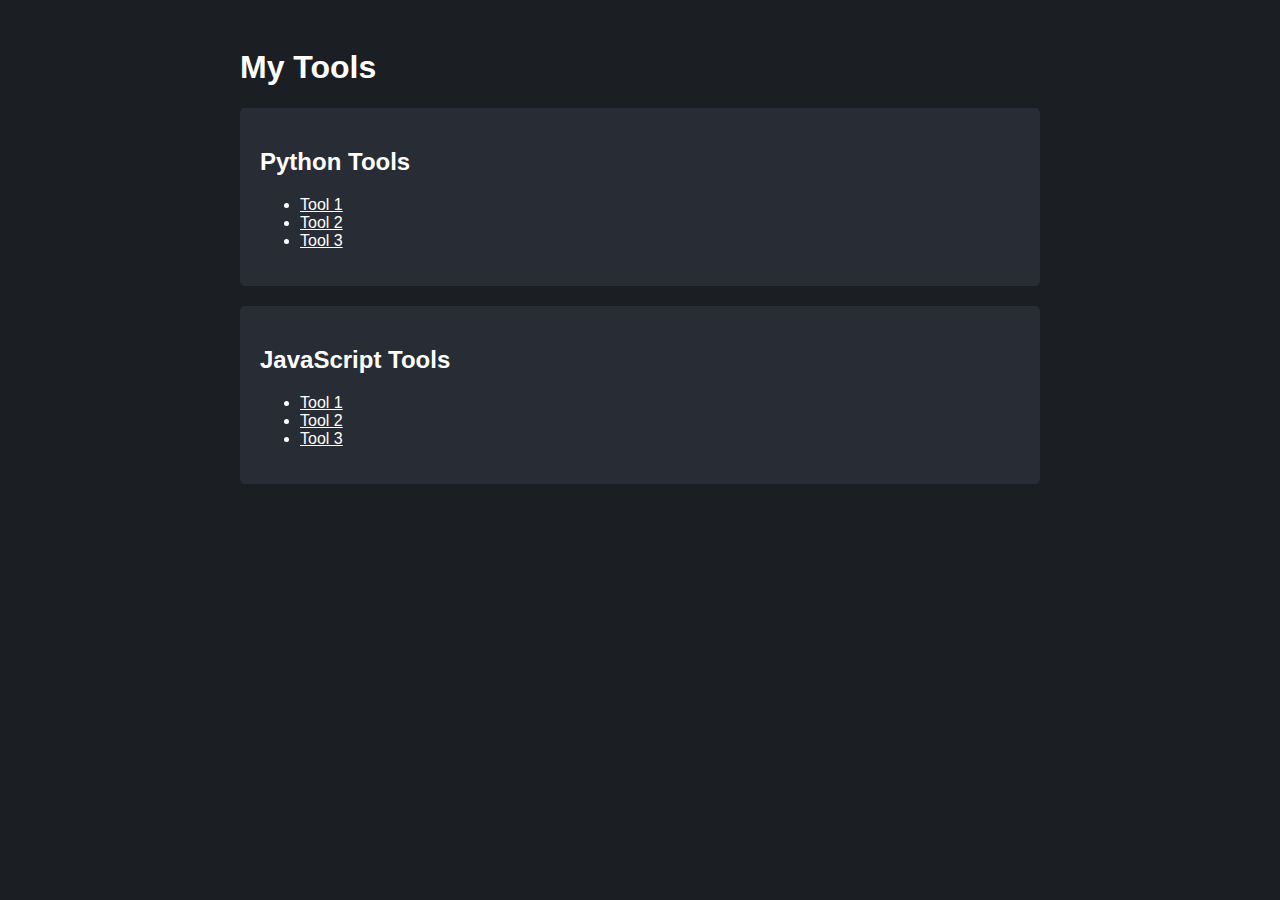
==== index.html @ d0c785a4 "Create index.html" ====
<!DOCTYPE html>
<html lang="en">
<head>
  <meta charset="UTF-8">
  <meta name="viewport" content="width=device-width, initial-scale=1.0">
  <title>My Tools</title>
  <style>
    body {
      background-color: #1b1f24;
      color: #fff;
      font-family: sans-serif;
    }
    h1, h2, h3, h4, h5, h6 {
      color: #fff;
    }
    a {
      color: #fff;
    }
    .container {
      max-width: 800px;
      margin: 0 auto;
      padding: 20px;
    }
    .box {
      background-color: #282c34;
      padding: 20px;
      margin-bottom: 20px;
      border-radius: 5px;
    }
  </style>
</head>
<body>
  <div class="container">
    <h1>My Tools</h1>
    <div class="box">
      <h2>Python Tools</h2>
      <ul>
        <li><a href="#">Tool 1</a></li>
        <li><a href="#">Tool 2</a></li>
        <li><a href="#">Tool 3</a></li>
      </ul>
    </div>
    <div class="box">
      <h2>JavaScript Tools</h2>
      <ul>
        <li><a href="#">Tool 1</a></li>
        <li><a href="#">Tool 2</a></li>
        <li><a href="#">Tool 3</a></li>
      </ul>
    </div>
  </div>
</body>
</html>
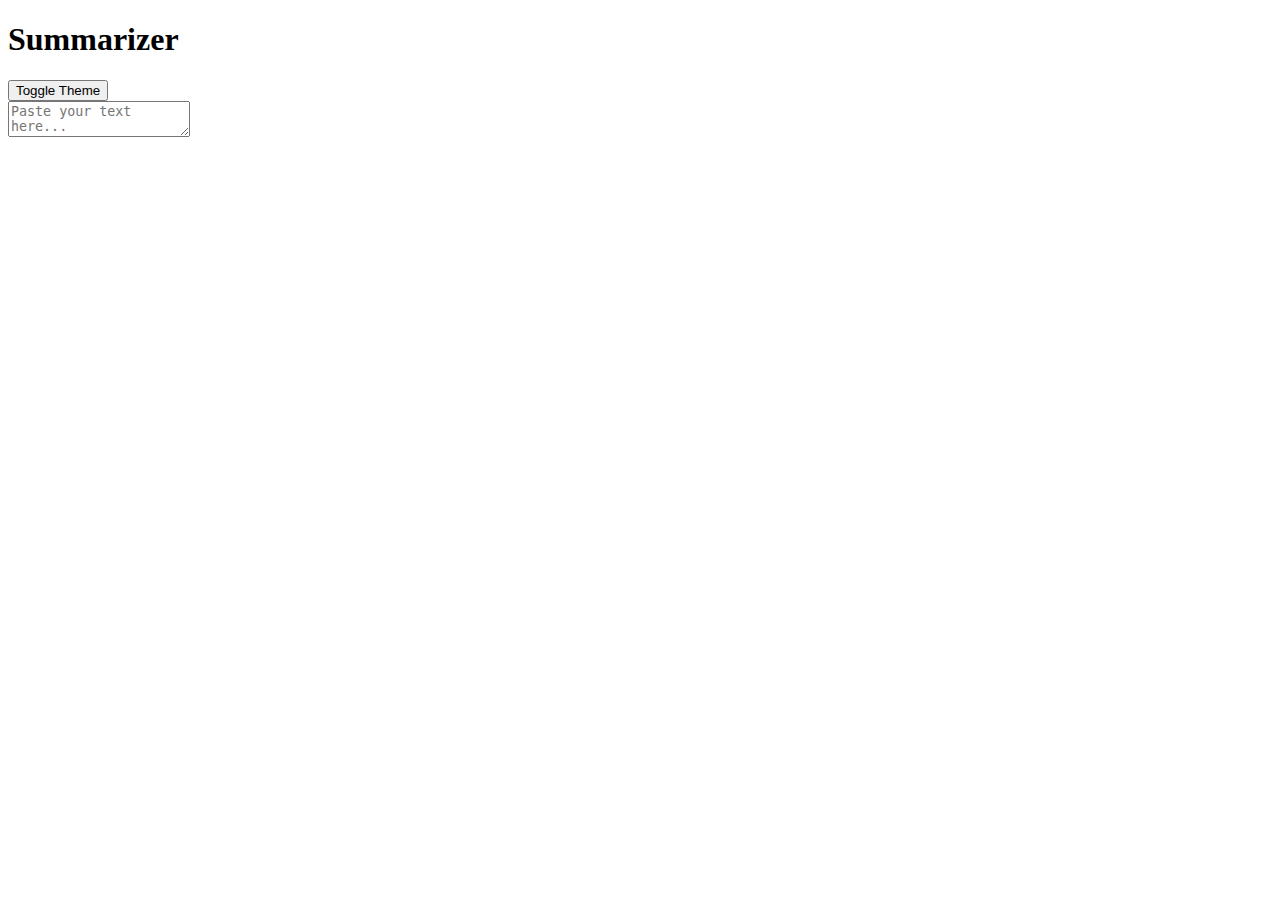
==== commit df06f2c0: "First try" ====
--- a/index.html
+++ b/index.html
@@ -1,53 +1,26 @@
 <!DOCTYPE html>
-<html lang="en">
+<html>
 <head>
-  <meta charset="UTF-8">
-  <meta name="viewport" content="width=device-width, initial-scale=1.0">
-  <title>My Tools</title>
-  <style>
-    body {
-      background-color: #1b1f24;
-      color: #fff;
-      font-family: sans-serif;
-    }
-    h1, h2, h3, h4, h5, h6 {
-      color: #fff;
-    }
-    a {
-      color: #fff;
-    }
-    .container {
-      max-width: 800px;
-      margin: 0 auto;
-      padding: 20px;
-    }
-    .box {
-      background-color: #282c34;
-      padding: 20px;
-      margin-bottom: 20px;
-      border-radius: 5px;
-    }
-  </style>
+    <meta charset="UTF-8">
+    <title>PySummurai</title>
+    <link rel="stylesheet" href="styles.css">
 </head>
 <body>
-  <div class="container">
-    <h1>My Tools</h1>
-    <div class="box">
-      <h2>Python Tools</h2>
-      <ul>
-        <li><a href="#">Tool 1</a></li>
-        <li><a href="#">Tool 2</a></li>
-        <li><a href="#">Tool 3</a></li>
-      </ul>
-    </div>
-    <div class="box">
-      <h2>JavaScript Tools</h2>
-      <ul>
-        <li><a href="#">Tool 1</a></li>
-        <li><a href="#">Tool 2</a></li>
-        <li><a href="#">Tool 3</a></li>
-      </ul>
-    </div>
-  </div>
+    <header>
+        <h1>Summarizer</h1>
+        <button id="theme-toggle">Toggle Theme</button>
+    </header>
+    <main>
+        <div id="input-container">
+            <textarea id="input-text" placeholder="Paste your text here..."></textarea>
+        </div>
+        <div id="controls-container">
+            <!-- Controls for each summarization method will be dynamically generated here -->
+        </div>
+        <div id="output-container">
+            <!-- Output from each summarization method will be dynamically generated here -->
+        </div>
+    </main>
+    <script src="app.js"></script>
 </body>
-</html>
+</html>